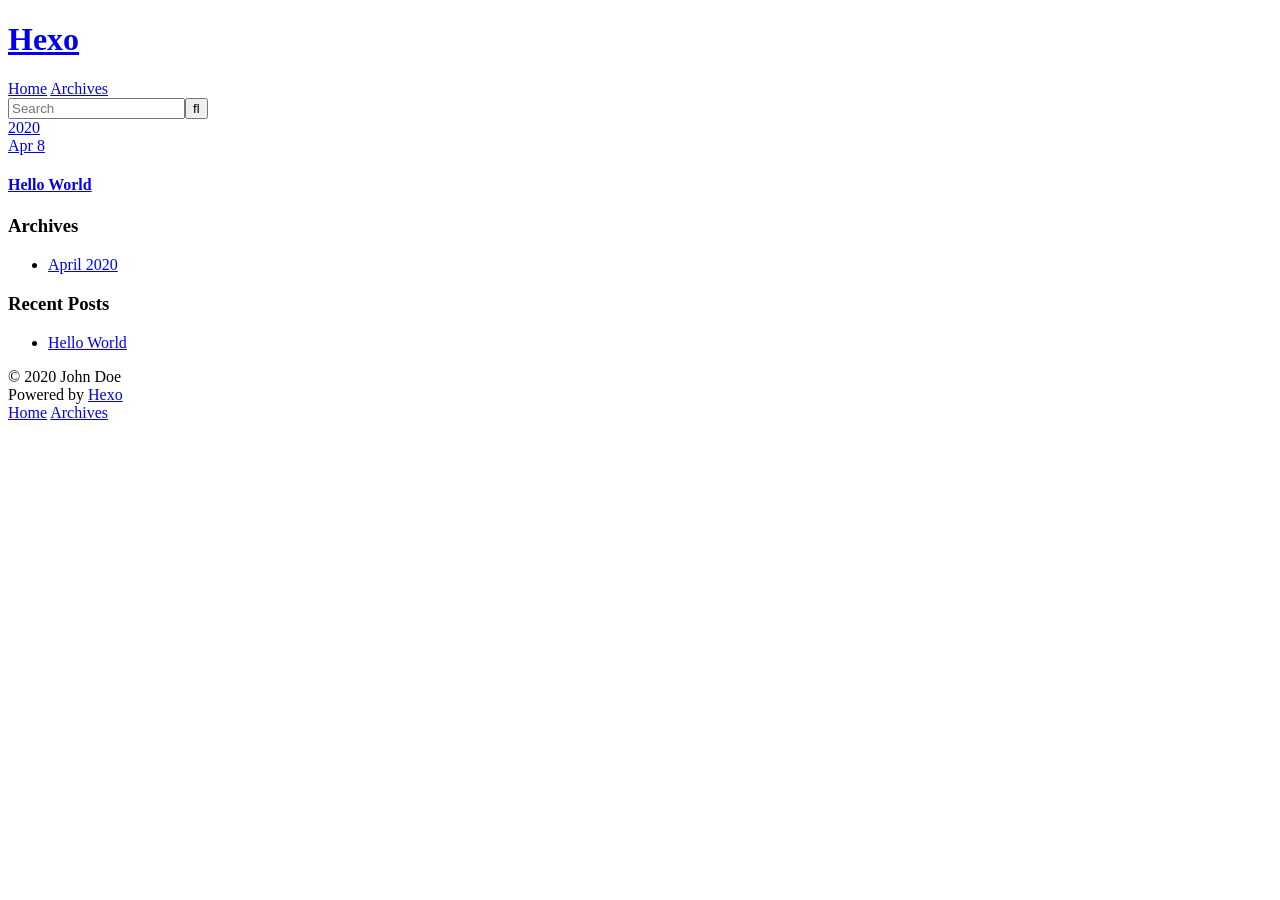
==== archives/index.html @ 35c76c7e "Site updated: 2020-04-08 18:47:00" ====
<!DOCTYPE html>
<html>
<head>
  <meta charset="utf-8">
  

  
  <title>Archives | Hexo</title>
  <meta name="viewport" content="width=device-width, initial-scale=1, maximum-scale=1">
  <meta property="og:type" content="website">
<meta property="og:title" content="Hexo">
<meta property="og:url" content="http://yoursite.com/archives/index.html">
<meta property="og:site_name" content="Hexo">
<meta property="og:locale" content="en_US">
<meta property="article:author" content="John Doe">
<meta name="twitter:card" content="summary">
  
    <link rel="alternate" href="/atom.xml" title="Hexo" type="application/atom+xml">
  
  
    <link rel="icon" href="/favicon.png">
  
  
    <link href="//fonts.googleapis.com/css?family=Source+Code+Pro" rel="stylesheet" type="text/css">
  
  
<link rel="stylesheet" href="/css/style.css">

<meta name="generator" content="Hexo 4.2.0"></head>

<body>
  <div id="container">
    <div id="wrap">
      <header id="header">
  <div id="banner"></div>
  <div id="header-outer" class="outer">
    <div id="header-title" class="inner">
      <h1 id="logo-wrap">
        <a href="/" id="logo">Hexo</a>
      </h1>
      
    </div>
    <div id="header-inner" class="inner">
      <nav id="main-nav">
        <a id="main-nav-toggle" class="nav-icon"></a>
        
          <a class="main-nav-link" href="/">Home</a>
        
          <a class="main-nav-link" href="/archives">Archives</a>
        
      </nav>
      <nav id="sub-nav">
        
          <a id="nav-rss-link" class="nav-icon" href="/atom.xml" title="RSS Feed"></a>
        
        <a id="nav-search-btn" class="nav-icon" title="Search"></a>
      </nav>
      <div id="search-form-wrap">
        <form action="//google.com/search" method="get" accept-charset="UTF-8" class="search-form"><input type="search" name="q" class="search-form-input" placeholder="Search"><button type="submit" class="search-form-submit">&#xF002;</button><input type="hidden" name="sitesearch" value="http://yoursite.com"></form>
      </div>
    </div>
  </div>
</header>
      <div class="outer">
        <section id="main">
  
  
    
    
      
      
      <section class="archives-wrap">
        <div class="archive-year-wrap">
          <a href="/archives/2020" class="archive-year">2020</a>
        </div>
        <div class="archives">
    
    <article class="archive-article archive-type-post">
  <div class="archive-article-inner">
    <header class="archive-article-header">
      <a href="/2020/04/08/hello-world/" class="archive-article-date">
  <time datetime="2020-04-08T10:34:42.860Z" itemprop="datePublished">Apr 8</time>
</a>
      
  
    <h1 itemprop="name">
      <a class="archive-article-title" href="/2020/04/08/hello-world/">Hello World</a>
    </h1>
  

    </header>
  </div>
</article>
  
  
    </div></section>
  


</section>
        
          <aside id="sidebar">
  
    

  
    

  
    
  
    
  <div class="widget-wrap">
    <h3 class="widget-title">Archives</h3>
    <div class="widget">
      <ul class="archive-list"><li class="archive-list-item"><a class="archive-list-link" href="/archives/2020/04/">April 2020</a></li></ul>
    </div>
  </div>


  
    
  <div class="widget-wrap">
    <h3 class="widget-title">Recent Posts</h3>
    <div class="widget">
      <ul>
        
          <li>
            <a href="/2020/04/08/hello-world/">Hello World</a>
          </li>
        
      </ul>
    </div>
  </div>

  
</aside>
        
      </div>
      <footer id="footer">
  
  <div class="outer">
    <div id="footer-info" class="inner">
      &copy; 2020 John Doe<br>
      Powered by <a href="http://hexo.io/" target="_blank">Hexo</a>
    </div>
  </div>
</footer>
    </div>
    <nav id="mobile-nav">
  
    <a href="/" class="mobile-nav-link">Home</a>
  
    <a href="/archives" class="mobile-nav-link">Archives</a>
  
</nav>
    

<script src="//ajax.googleapis.com/ajax/libs/jquery/2.0.3/jquery.min.js"></script>


  
<link rel="stylesheet" href="/fancybox/jquery.fancybox.css">

  
<script src="/fancybox/jquery.fancybox.pack.js"></script>




<script src="/js/script.js"></script>




  </div>
</body>
</html>
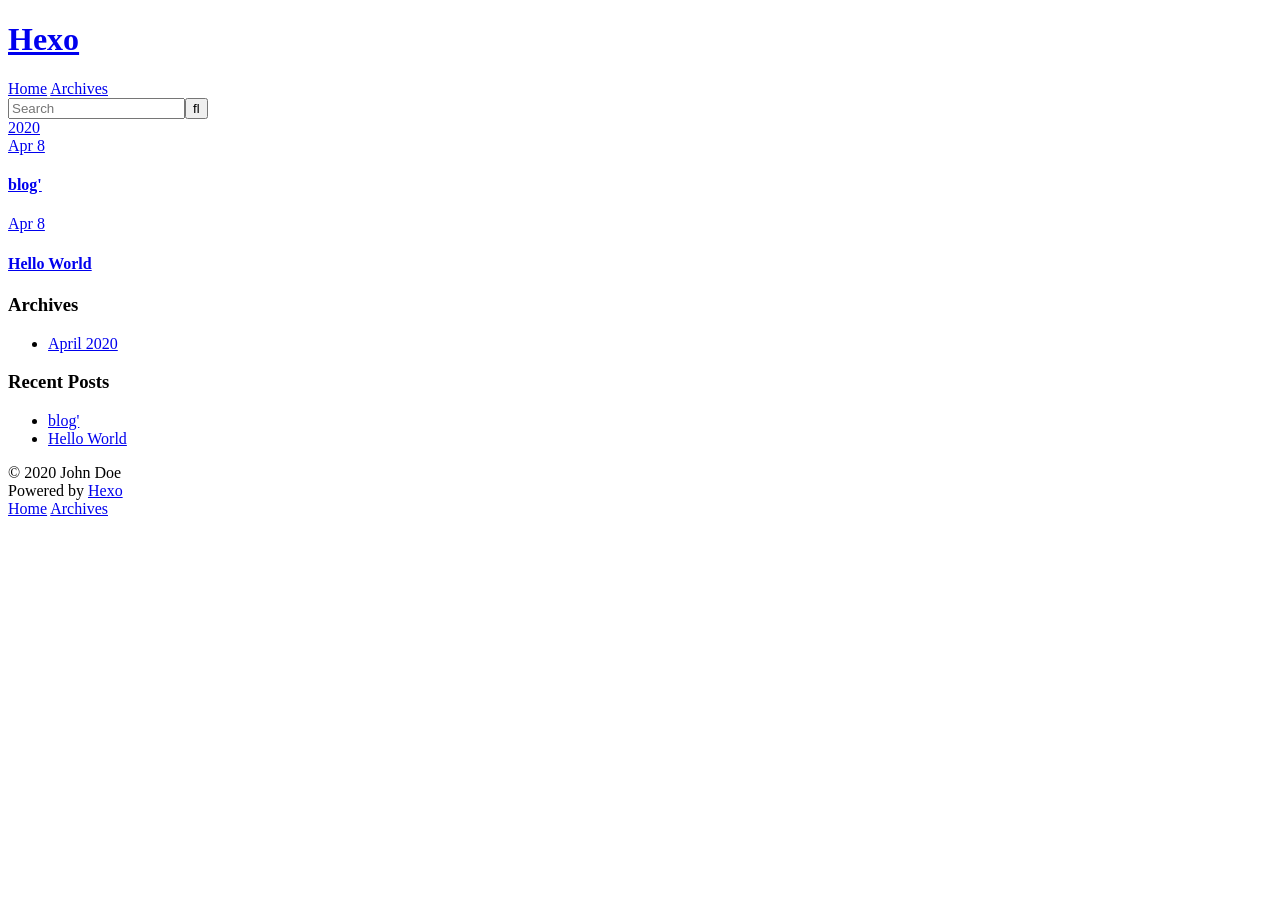
==== commit 9f9f9b21: "Site updated: 2020-04-08 18:55:35" ====
--- a/archives/index.html
+++ b/archives/index.html
@@ -75,6 +75,25 @@
         </div>
         <div class="archives">
     
+    <article class="archive-article archive-type-&#39;my">
+  <div class="archive-article-inner">
+    <header class="archive-article-header">
+      <a href="/2020/04/08/blog/" class="archive-article-date">
+  <time datetime="2020-04-08T10:52:14.000Z" itemprop="datePublished">Apr 8</time>
+</a>
+      
+  
+    <h1 itemprop="name">
+      <a class="archive-article-title" href="/2020/04/08/blog/">blog&#39;</a>
+    </h1>
+  
+
+    </header>
+  </div>
+</article>
+  
+    
+    
     <article class="archive-article archive-type-post">
   <div class="archive-article-inner">
     <header class="archive-article-header">
@@ -126,6 +145,10 @@
       <ul>
         
           <li>
+            <a href="/2020/04/08/blog/">blog&#39;</a>
+          </li>
+        
+          <li>
             <a href="/2020/04/08/hello-world/">Hello World</a>
           </li>
         
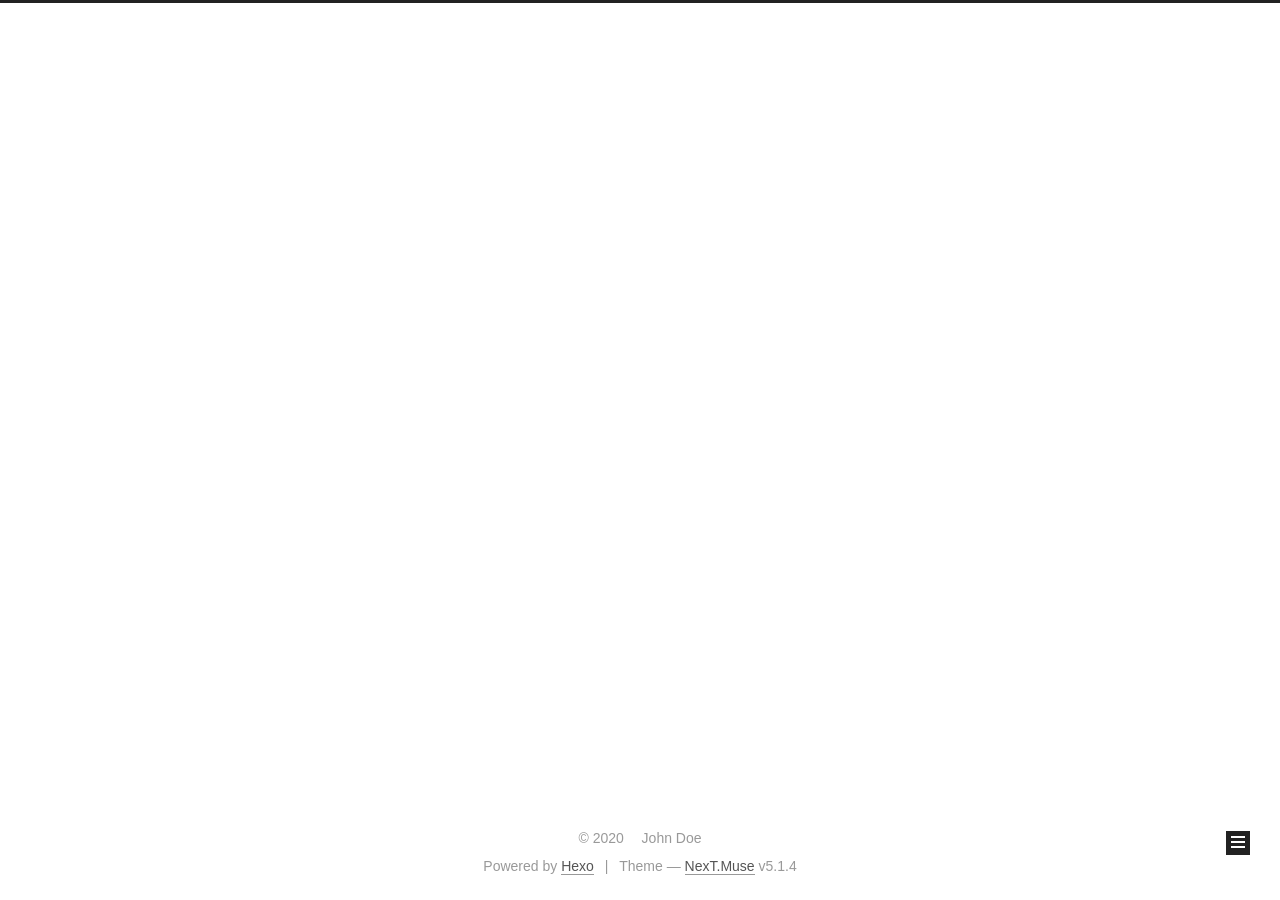
==== commit c1c324b5: "Site updated: 2020-04-08 21:38:35" ====
--- a/archives/index.html
+++ b/archives/index.html
@@ -1,201 +1,588 @@
 <!DOCTYPE html>
-<html>
+
+
+
+  
+
+
+<html class="theme-next muse use-motion" lang="en">
 <head>
-  <meta charset="utf-8">
-  
-
-  
-  <title>Archives | Hexo</title>
-  <meta name="viewport" content="width=device-width, initial-scale=1, maximum-scale=1">
-  <meta property="og:type" content="website">
+  <meta charset="UTF-8"/>
+<meta http-equiv="X-UA-Compatible" content="IE=edge" />
+<meta name="viewport" content="width=device-width, initial-scale=1, maximum-scale=1"/>
+<meta name="theme-color" content="#222">
+
+
+
+
+
+
+
+
+
+<meta http-equiv="Cache-Control" content="no-transform" />
+<meta http-equiv="Cache-Control" content="no-siteapp" />
+
+
+
+
+
+
+
+
+
+
+
+
+
+
+
+
+  
+  
+  <link href="/lib/fancybox/source/jquery.fancybox.css?v=2.1.5" rel="stylesheet" type="text/css" />
+
+
+
+
+
+
+
+<link href="/lib/font-awesome/css/font-awesome.min.css?v=4.6.2" rel="stylesheet" type="text/css" />
+
+<link href="/css/main.css?v=5.1.4" rel="stylesheet" type="text/css" />
+
+
+  <link rel="apple-touch-icon" sizes="180x180" href="/images/apple-touch-icon-next.png?v=5.1.4">
+
+
+  <link rel="icon" type="image/png" sizes="32x32" href="/images/favicon-32x32-next.png?v=5.1.4">
+
+
+  <link rel="icon" type="image/png" sizes="16x16" href="/images/favicon-16x16-next.png?v=5.1.4">
+
+
+  <link rel="mask-icon" href="/images/logo.svg?v=5.1.4" color="#222">
+
+
+
+
+
+  <meta name="keywords" content="Hexo, NexT" />
+
+
+
+
+
+
+
+
+
+
+<meta property="og:type" content="website">
 <meta property="og:title" content="Hexo">
 <meta property="og:url" content="http://yoursite.com/archives/index.html">
 <meta property="og:site_name" content="Hexo">
 <meta property="og:locale" content="en_US">
 <meta property="article:author" content="John Doe">
 <meta name="twitter:card" content="summary">
-  
-    <link rel="alternate" href="/atom.xml" title="Hexo" type="application/atom+xml">
-  
-  
-    <link rel="icon" href="/favicon.png">
-  
-  
-    <link href="//fonts.googleapis.com/css?family=Source+Code+Pro" rel="stylesheet" type="text/css">
-  
-  
-<link rel="stylesheet" href="/css/style.css">
+
+
+
+<script type="text/javascript" id="hexo.configurations">
+  var NexT = window.NexT || {};
+  var CONFIG = {
+    root: '/',
+    scheme: 'Muse',
+    version: '5.1.4',
+    sidebar: {"position":"left","display":"post","offset":12,"b2t":false,"scrollpercent":false,"onmobile":false},
+    fancybox: true,
+    tabs: true,
+    motion: {"enable":true,"async":false,"transition":{"post_block":"fadeIn","post_header":"slideDownIn","post_body":"slideDownIn","coll_header":"slideLeftIn","sidebar":"slideUpIn"}},
+    duoshuo: {
+      userId: '0',
+      author: 'Author'
+    },
+    algolia: {
+      applicationID: '',
+      apiKey: '',
+      indexName: '',
+      hits: {"per_page":10},
+      labels: {"input_placeholder":"Search for Posts","hits_empty":"We didn't find any results for the search: ${query}","hits_stats":"${hits} results found in ${time} ms"}
+    }
+  };
+</script>
+
+
+
+  <link rel="canonical" href="http://yoursite.com/archives/"/>
+
+
+
+
+
+  <title>Archive | Hexo</title>
+  
+
+
+
+
+
+
+
 
 <meta name="generator" content="Hexo 4.2.0"></head>
 
-<body>
-  <div id="container">
-    <div id="wrap">
-      <header id="header">
-  <div id="banner"></div>
-  <div id="header-outer" class="outer">
-    <div id="header-title" class="inner">
-      <h1 id="logo-wrap">
-        <a href="/" id="logo">Hexo</a>
-      </h1>
-      
+<body itemscope itemtype="http://schema.org/WebPage" lang="en">
+
+  
+  
+    
+  
+
+  <div class="container sidebar-position-left page-archive">
+    <div class="headband"></div>
+
+    <header id="header" class="header" itemscope itemtype="http://schema.org/WPHeader">
+      <div class="header-inner"><div class="site-brand-wrapper">
+  <div class="site-meta ">
+    
+
+    <div class="custom-logo-site-title">
+      <a href="/"  class="brand" rel="start">
+        <span class="logo-line-before"><i></i></span>
+        <span class="site-title">Hexo</span>
+        <span class="logo-line-after"><i></i></span>
+      </a>
     </div>
-    <div id="header-inner" class="inner">
-      <nav id="main-nav">
-        <a id="main-nav-toggle" class="nav-icon"></a>
-        
-          <a class="main-nav-link" href="/">Home</a>
-        
-          <a class="main-nav-link" href="/archives">Archives</a>
-        
-      </nav>
-      <nav id="sub-nav">
-        
-          <a id="nav-rss-link" class="nav-icon" href="/atom.xml" title="RSS Feed"></a>
-        
-        <a id="nav-search-btn" class="nav-icon" title="Search"></a>
-      </nav>
-      <div id="search-form-wrap">
-        <form action="//google.com/search" method="get" accept-charset="UTF-8" class="search-form"><input type="search" name="q" class="search-form-input" placeholder="Search"><button type="submit" class="search-form-submit">&#xF002;</button><input type="hidden" name="sitesearch" value="http://yoursite.com"></form>
+      
+        <p class="site-subtitle"></p>
+      
+  </div>
+
+  <div class="site-nav-toggle">
+    <button>
+      <span class="btn-bar"></span>
+      <span class="btn-bar"></span>
+      <span class="btn-bar"></span>
+    </button>
+  </div>
+</div>
+
+<nav class="site-nav">
+  
+
+  
+    <ul id="menu" class="menu">
+      
+        
+        <li class="menu-item menu-item-home">
+          <a href="/%20" rel="section">
+            
+              <i class="menu-item-icon fa fa-fw fa-home"></i> <br />
+            
+            Home
+          </a>
+        </li>
+      
+        
+        <li class="menu-item menu-item-archives">
+          <a href="/archives/%20" rel="section">
+            
+              <i class="menu-item-icon fa fa-fw fa-archive"></i> <br />
+            
+            Archives
+          </a>
+        </li>
+      
+
+      
+    </ul>
+  
+
+  
+</nav>
+
+
+
+ </div>
+    </header>
+
+    <main id="main" class="main">
+      <div class="main-inner">
+        <div class="content-wrap">
+          <div id="content" class="content">
+            
+
+  
+  
+  
+  <div class="post-block archive">
+    <div id="posts" class="posts-collapse">
+      <span class="archive-move-on"></span>
+
+      <span class="archive-page-counter">
+        
+        
+        
+          
+        
+        Um..! 2 posts in total. Keep on posting.
+      </span>
+
+      
+
+        
+        
+        
+
+        
+          
+          <div class="collection-title">
+            <h1 class="archive-year" id="archive-year-2020">2020</h1>
+          </div>
+        
+        
+
+        
+
+  <article class="post post-type-normal" itemscope itemtype="http://schema.org/Article">
+    <header class="post-header">
+
+      <h2 class="post-title">
+        
+            <a class="post-title-link" href="/2020/04/08/blog/" itemprop="url">
+              
+                <span itemprop="name">blog'</span>
+              
+            </a>
+        
+      </h2>
+
+      <div class="post-meta">
+        <time class="post-time" itemprop="dateCreated"
+              datetime="2020-04-08T18:59:48+08:00"
+              content="2020-04-08" >
+          04-08
+        </time>
       </div>
+
+    </header>
+  </article>
+
+
+
+      
+
+        
+        
+        
+
+        
+        
+
+        
+
+  <article class="post post-type-normal" itemscope itemtype="http://schema.org/Article">
+    <header class="post-header">
+
+      <h2 class="post-title">
+        
+            <a class="post-title-link" href="/2020/04/08/hello-world/" itemprop="url">
+              
+                <span itemprop="name">Hello World</span>
+              
+            </a>
+        
+      </h2>
+
+      <div class="post-meta">
+        <time class="post-time" itemprop="dateCreated"
+              datetime="2020-04-08T18:34:42+08:00"
+              content="2020-04-08" >
+          04-08
+        </time>
+      </div>
+
+    </header>
+  </article>
+
+
+
+      
+
     </div>
   </div>
-</header>
-      <div class="outer">
-        <section id="main">
-  
-  
-    
-    
-      
-      
-      <section class="archives-wrap">
-        <div class="archive-year-wrap">
-          <a href="/archives/2020" class="archive-year">2020</a>
+  
+  
+  
+
+  
+
+
+
+          </div>
+          
+
+
+          
+
         </div>
-        <div class="archives">
-    
-    <article class="archive-article archive-type-&#39;my">
-  <div class="archive-article-inner">
-    <header class="archive-article-header">
-      <a href="/2020/04/08/blog/" class="archive-article-date">
-  <time datetime="2020-04-08T10:52:14.000Z" itemprop="datePublished">Apr 8</time>
-</a>
-      
-  
-    <h1 itemprop="name">
-      <a class="archive-article-title" href="/2020/04/08/blog/">blog&#39;</a>
-    </h1>
-  
-
-    </header>
-  </div>
-</article>
-  
-    
-    
-    <article class="archive-article archive-type-post">
-  <div class="archive-article-inner">
-    <header class="archive-article-header">
-      <a href="/2020/04/08/hello-world/" class="archive-article-date">
-  <time datetime="2020-04-08T10:34:42.860Z" itemprop="datePublished">Apr 8</time>
-</a>
-      
-  
-    <h1 itemprop="name">
-      <a class="archive-article-title" href="/2020/04/08/hello-world/">Hello World</a>
-    </h1>
-  
-
-    </header>
-  </div>
-</article>
-  
-  
-    </div></section>
-  
-
-
-</section>
-        
-          <aside id="sidebar">
-  
-    
-
-  
-    
-
-  
-    
-  
-    
-  <div class="widget-wrap">
-    <h3 class="widget-title">Archives</h3>
-    <div class="widget">
-      <ul class="archive-list"><li class="archive-list-item"><a class="archive-list-link" href="/archives/2020/04/">April 2020</a></li></ul>
+        
+          
+  
+  <div class="sidebar-toggle">
+    <div class="sidebar-toggle-line-wrap">
+      <span class="sidebar-toggle-line sidebar-toggle-line-first"></span>
+      <span class="sidebar-toggle-line sidebar-toggle-line-middle"></span>
+      <span class="sidebar-toggle-line sidebar-toggle-line-last"></span>
     </div>
   </div>
 
-
-  
+  <aside id="sidebar" class="sidebar">
     
-  <div class="widget-wrap">
-    <h3 class="widget-title">Recent Posts</h3>
-    <div class="widget">
-      <ul>
-        
-          <li>
-            <a href="/2020/04/08/blog/">blog&#39;</a>
-          </li>
-        
-          <li>
-            <a href="/2020/04/08/hello-world/">Hello World</a>
-          </li>
-        
-      </ul>
+    <div class="sidebar-inner">
+
+      
+
+      
+
+      <section class="site-overview-wrap sidebar-panel sidebar-panel-active">
+        <div class="site-overview">
+          <div class="site-author motion-element" itemprop="author" itemscope itemtype="http://schema.org/Person">
+            
+              <p class="site-author-name" itemprop="name">John Doe</p>
+              <p class="site-description motion-element" itemprop="description"></p>
+          </div>
+
+          <nav class="site-state motion-element">
+
+            
+              <div class="site-state-item site-state-posts">
+              
+                <a href="/archives/%20%7C%7C%20archive">
+              
+                  <span class="site-state-item-count">2</span>
+                  <span class="site-state-item-name">posts</span>
+                </a>
+              </div>
+            
+
+            
+
+            
+
+          </nav>
+
+          
+
+          
+
+          
+          
+
+          
+          
+
+          
+
+        </div>
+      </section>
+
+      
+
+      
+
     </div>
+  </aside>
+
+
+        
+      </div>
+    </main>
+
+    <footer id="footer" class="footer">
+      <div class="footer-inner">
+        <div class="copyright">&copy; <span itemprop="copyrightYear">2020</span>
+  <span class="with-love">
+    <i class="fa fa-user"></i>
+  </span>
+  <span class="author" itemprop="copyrightHolder">John Doe</span>
+
+  
+</div>
+
+
+  <div class="powered-by">Powered by <a class="theme-link" target="_blank" href="https://hexo.io">Hexo</a></div>
+
+
+
+  <span class="post-meta-divider">|</span>
+
+
+
+  <div class="theme-info">Theme &mdash; <a class="theme-link" target="_blank" href="https://github.com/iissnan/hexo-theme-next">NexT.Muse</a> v5.1.4</div>
+
+
+
+
+        
+
+
+
+
+
+
+
+        
+      </div>
+    </footer>
+
+    
+      <div class="back-to-top">
+        <i class="fa fa-arrow-up"></i>
+        
+      </div>
+    
+
+    
+
   </div>
 
   
-</aside>
-        
-      </div>
-      <footer id="footer">
-  
-  <div class="outer">
-    <div id="footer-info" class="inner">
-      &copy; 2020 John Doe<br>
-      Powered by <a href="http://hexo.io/" target="_blank">Hexo</a>
-    </div>
-  </div>
-</footer>
-    </div>
-    <nav id="mobile-nav">
-  
-    <a href="/" class="mobile-nav-link">Home</a>
-  
-    <a href="/archives" class="mobile-nav-link">Archives</a>
-  
-</nav>
-    
-
-<script src="//ajax.googleapis.com/ajax/libs/jquery/2.0.3/jquery.min.js"></script>
-
-
-  
-<link rel="stylesheet" href="/fancybox/jquery.fancybox.css">
-
-  
-<script src="/fancybox/jquery.fancybox.pack.js"></script>
-
-
-
-
-<script src="/js/script.js"></script>
-
-
-
-
-  </div>
+
+<script type="text/javascript">
+  if (Object.prototype.toString.call(window.Promise) !== '[object Function]') {
+    window.Promise = null;
+  }
+</script>
+
+
+
+
+
+
+
+
+
+  
+
+
+
+
+
+
+
+
+
+
+
+
+  
+  
+    <script type="text/javascript" src="/lib/jquery/index.js?v=2.1.3"></script>
+  
+
+  
+  
+    <script type="text/javascript" src="/lib/fastclick/lib/fastclick.min.js?v=1.0.6"></script>
+  
+
+  
+  
+    <script type="text/javascript" src="/lib/jquery_lazyload/jquery.lazyload.js?v=1.9.7"></script>
+  
+
+  
+  
+    <script type="text/javascript" src="/lib/velocity/velocity.min.js?v=1.2.1"></script>
+  
+
+  
+  
+    <script type="text/javascript" src="/lib/velocity/velocity.ui.min.js?v=1.2.1"></script>
+  
+
+  
+  
+    <script type="text/javascript" src="/lib/fancybox/source/jquery.fancybox.pack.js?v=2.1.5"></script>
+  
+
+
+  
+
+
+  <script type="text/javascript" src="/js/src/utils.js?v=5.1.4"></script>
+
+  <script type="text/javascript" src="/js/src/motion.js?v=5.1.4"></script>
+
+
+
+  
+  
+
+  
+
+  
+
+
+  <script type="text/javascript" src="/js/src/bootstrap.js?v=5.1.4"></script>
+
+
+
+  
+
+
+  
+
+
+
+
+	
+
+
+
+
+
+  
+
+
+
+
+
+  
+
+
+
+
+
+
+
+
+
+
+
+
+  
+
+
+
+
+
+  
+
+  
+
+  
+
+  
+  
+
+  
+
+  
+
+  
+
 </body>
-</html>+</html>
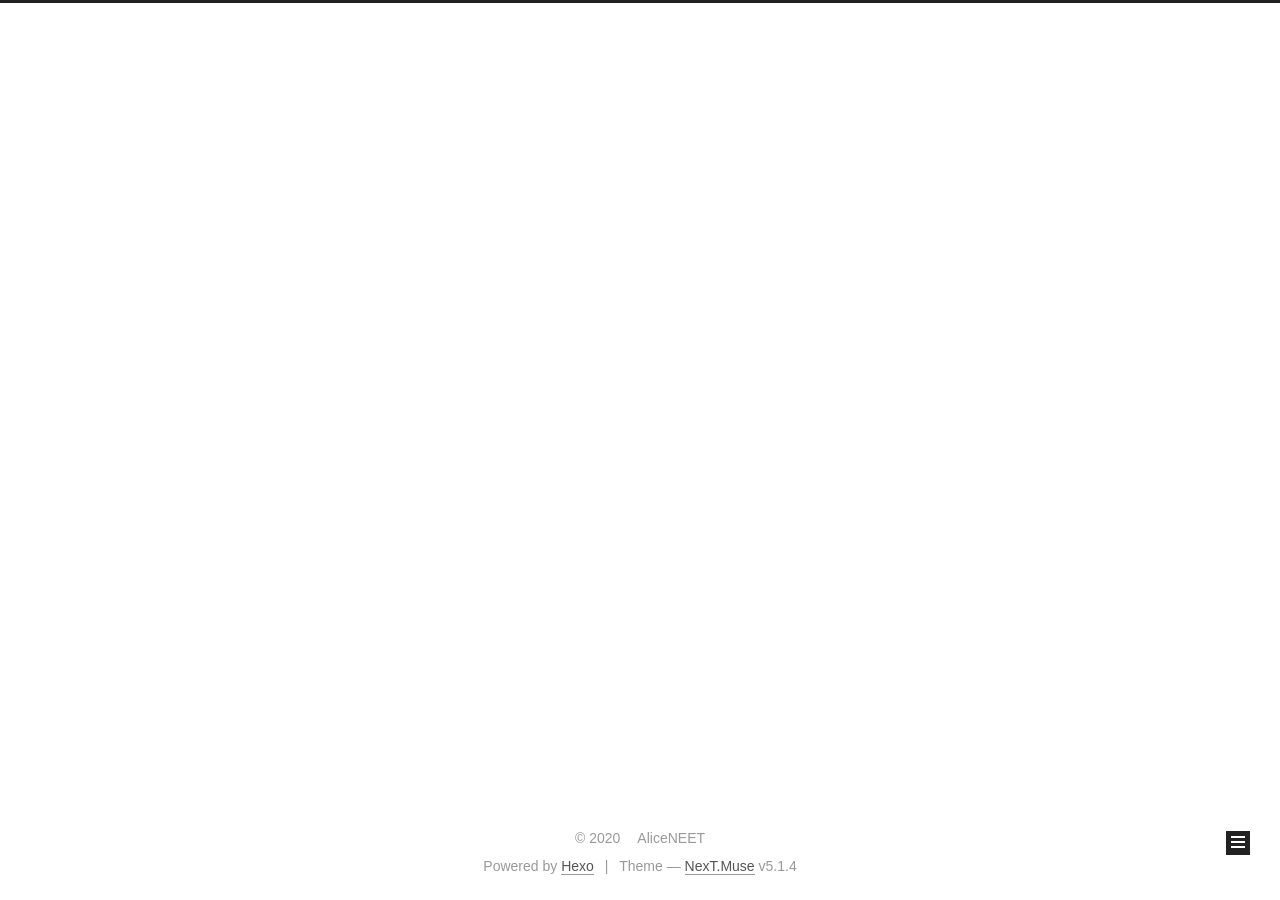
==== commit 3b4323e3: "Site updated: 2020-04-09 11:23:59" ====
--- a/archives/index.html
+++ b/archives/index.html
@@ -5,7 +5,7 @@
   
 
 
-<html class="theme-next muse use-motion" lang="en">
+<html class="theme-next muse use-motion" lang="zh-CN">
 <head>
   <meta charset="UTF-8"/>
 <meta http-equiv="X-UA-Compatible" content="IE=edge" />
@@ -79,12 +79,18 @@
 
 
 
+<meta name="description" content="一个自然语言处理的小萌新~">
 <meta property="og:type" content="website">
-<meta property="og:title" content="Hexo">
-<meta property="og:url" content="http://yoursite.com/archives/index.html">
-<meta property="og:site_name" content="Hexo">
-<meta property="og:locale" content="en_US">
-<meta property="article:author" content="John Doe">
+<meta property="og:title" content="AliceNEET的博客">
+<meta property="og:url" content="http://yoursite.com/archives/">
+<meta property="og:site_name" content="AliceNEET的博客">
+<meta property="og:description" content="一个自然语言处理的小萌新~">
+<meta property="og:locale" content="zh_CN">
+<meta property="article:author" content="AliceNEET">
+<meta property="article:tag" content="自然语言处理">
+<meta property="article:tag" content="图神经网络">
+<meta property="article:tag" content="pytorch">
+<meta property="article:tag" content="tensorflow">
 <meta name="twitter:card" content="summary">
 
 
@@ -121,7 +127,7 @@
 
 
 
-  <title>Archive | Hexo</title>
+  <title>Archive | AliceNEET的博客</title>
   
 
 
@@ -133,7 +139,7 @@
 
 <meta name="generator" content="Hexo 4.2.0"></head>
 
-<body itemscope itemtype="http://schema.org/WebPage" lang="en">
+<body itemscope itemtype="http://schema.org/WebPage" lang="zh-CN">
 
   
   
@@ -151,12 +157,12 @@
     <div class="custom-logo-site-title">
       <a href="/"  class="brand" rel="start">
         <span class="logo-line-before"><i></i></span>
-        <span class="site-title">Hexo</span>
+        <span class="site-title">AliceNEET的博客</span>
         <span class="logo-line-after"><i></i></span>
       </a>
     </div>
       
-        <p class="site-subtitle"></p>
+        <p class="site-subtitle">一如既往 万事胜意</p>
       
   </div>
 
@@ -351,8 +357,8 @@
         <div class="site-overview">
           <div class="site-author motion-element" itemprop="author" itemscope itemtype="http://schema.org/Person">
             
-              <p class="site-author-name" itemprop="name">John Doe</p>
-              <p class="site-description motion-element" itemprop="description"></p>
+              <p class="site-author-name" itemprop="name">AliceNEET</p>
+              <p class="site-description motion-element" itemprop="description">一个自然语言处理的小萌新~</p>
           </div>
 
           <nav class="site-state motion-element">
@@ -407,7 +413,7 @@
   <span class="with-love">
     <i class="fa fa-user"></i>
   </span>
-  <span class="author" itemprop="copyrightHolder">John Doe</span>
+  <span class="author" itemprop="copyrightHolder">AliceNEET</span>
 
   
 </div>
